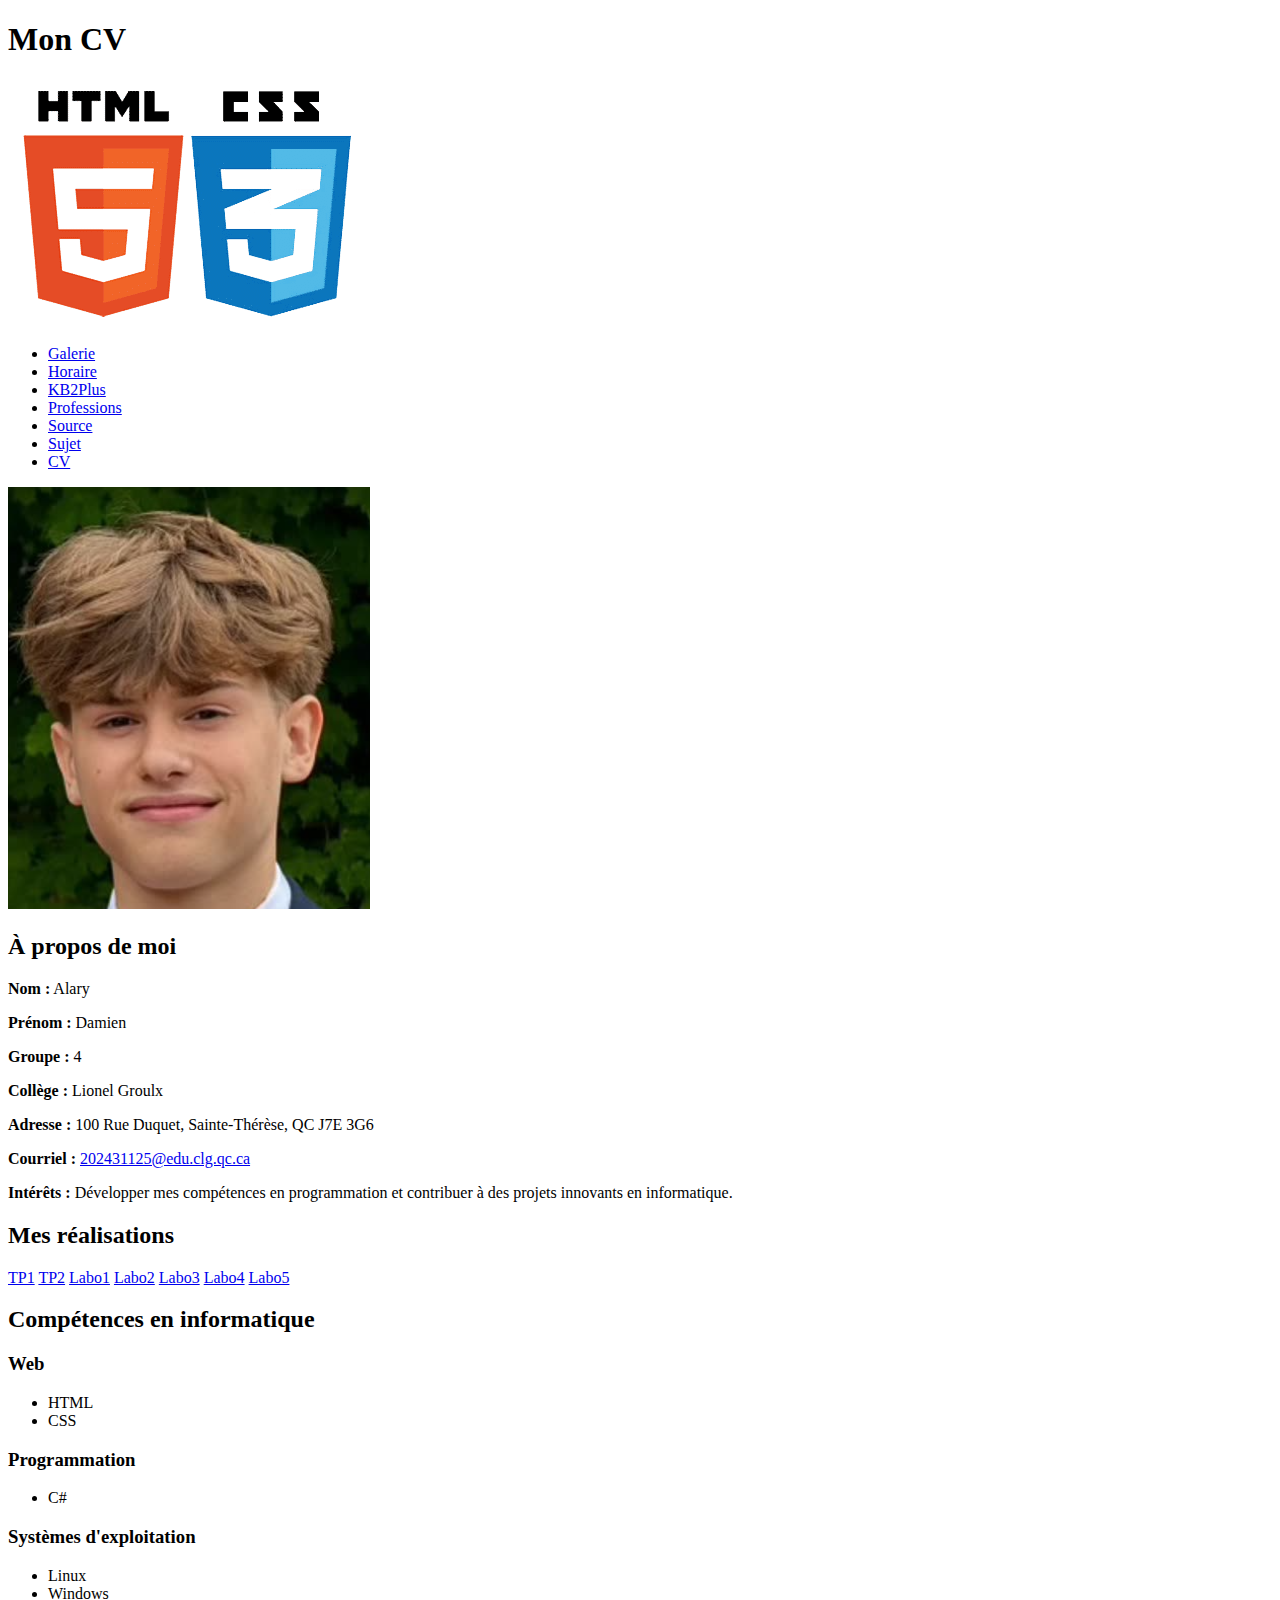
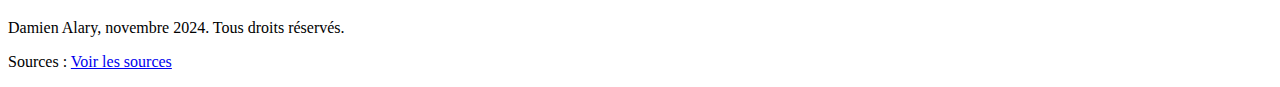
==== index.html @ 9e37aa26 "first commit" ====
<!DOCTYPE html>
<html lang="fr">
<head>
    <meta charset="UTF-8">
    <meta name="viewport" content="width=device-width, initial-scale=1.0">
    <meta name="description" content="Page personnelle présentant les compétences et réalisations d'un étudiant en informatique.">
    <title>À propos - Damien Alary</title>
    <link href="https://fonts.googleapis.com/css2?family=Roboto:wght@400;700&display=swap" rel="stylesheet">
    <link rel="stylesheet" href="/css/styles.css">
</head>
<body>
    
    <header class="header">
        <div class="container">
            <h1>Mon CV</h1>
            <img src="images/logo-html-et-css.png" alt="Logo" class="header-logo">
            <nav class="navbar">
                <ul class="grid-nav">
                    <li><a href="http://127.0.0.1:5500/galerie.html">Galerie</a></li>
                    <li><a href="http://127.0.0.1:5500/horaire.html">Horaire</a></li>
                    <li><a href="http://127.0.0.1:5500/kb2plus.html">KB2Plus</a></li>
                    <li><a href="http://127.0.0.1:5500/professions.html">Professions</a></li>
                    <li><a href="http://127.0.0.1:5500/sources.html">Source</a></li>
                    <li><a href="http://127.0.0.1:5500/sujet.html">Sujet</a></li>
                    <li><a href="http://127.0.0.1:5500/index.html">CV</a></li>
                </ul>
            </nav>
        </div>
    </header>

    <main class="container">
        <section class="about">
            <div class="about-grid">
                <img src="images/ImageDeMoi.png" alt="Photo de profil" class="profile-pic">
                <div>
                    <h2>À propos de moi</h2>
                    <p><strong>Nom :</strong> Alary</p>
                    <p><strong>Prénom :</strong> Damien</p>
                    <p><strong>Groupe :</strong> 4</p>
                    <p><strong>Collège :</strong> Lionel Groulx</p>
                    <p><strong>Adresse :</strong> 100 Rue Duquet, Sainte-Thérèse, QC J7E 3G6</p>
                    <p><strong>Courriel :</strong> <a href="mailto:202431125@edu.clg.qc.ca">202431125@edu.clg.qc.ca</a></p>
                    <p><strong>Intérêts :</strong> Développer mes compétences en programmation et contribuer à des projets innovants en informatique.</p>
                </div>
            </div>
        </section>

        <section class="links">
            <h2>Mes réalisations</h2>
            <div class="grid-links">
                <a href="https://damalary.github.io/TP1/">TP1</a>
                <a href="https://damalary.github.io/TP2/">TP2</a>
                <a href="labo1.html">Labo1</a>
                <a href="https://damalary.github.io/labo2/">Labo2</a>
                <a href="https://damalary.github.io/labo3/">Labo3</a>
                <a href="https://damalary.github.io/labo4/">Labo4</a>
                <a href="https://damalary.github.io/labo5/">Labo5</a>
            </div>
        </section>

        <section class="skills">
            <h2>Compétences en informatique</h2>
            <div class="grid-skills">
                <div>
                    <h3>Web</h3>
                    <ul>
                        <li>HTML</li>
                        <li>CSS</li>
                    </ul>
                </div>
                <div>
                    <h3>Programmation</h3>
                    <ul>
                        <li>C#</li>
                    </ul>
                </div>
                <div>
                    <h3>Systèmes d'exploitation</h3>
                    <ul>
                        <li>Linux</li>
                        <li>Windows</li>
                    </ul>
                </div>
            </div>
        </section>
    </main>

    <footer class="footer">
        <p>Damien Alary, novembre 2024. Tous droits réservés.</p>
        <p>Sources : <a href="sources.html">Voir les sources</a></p>
    </footer>
</body>
</html>
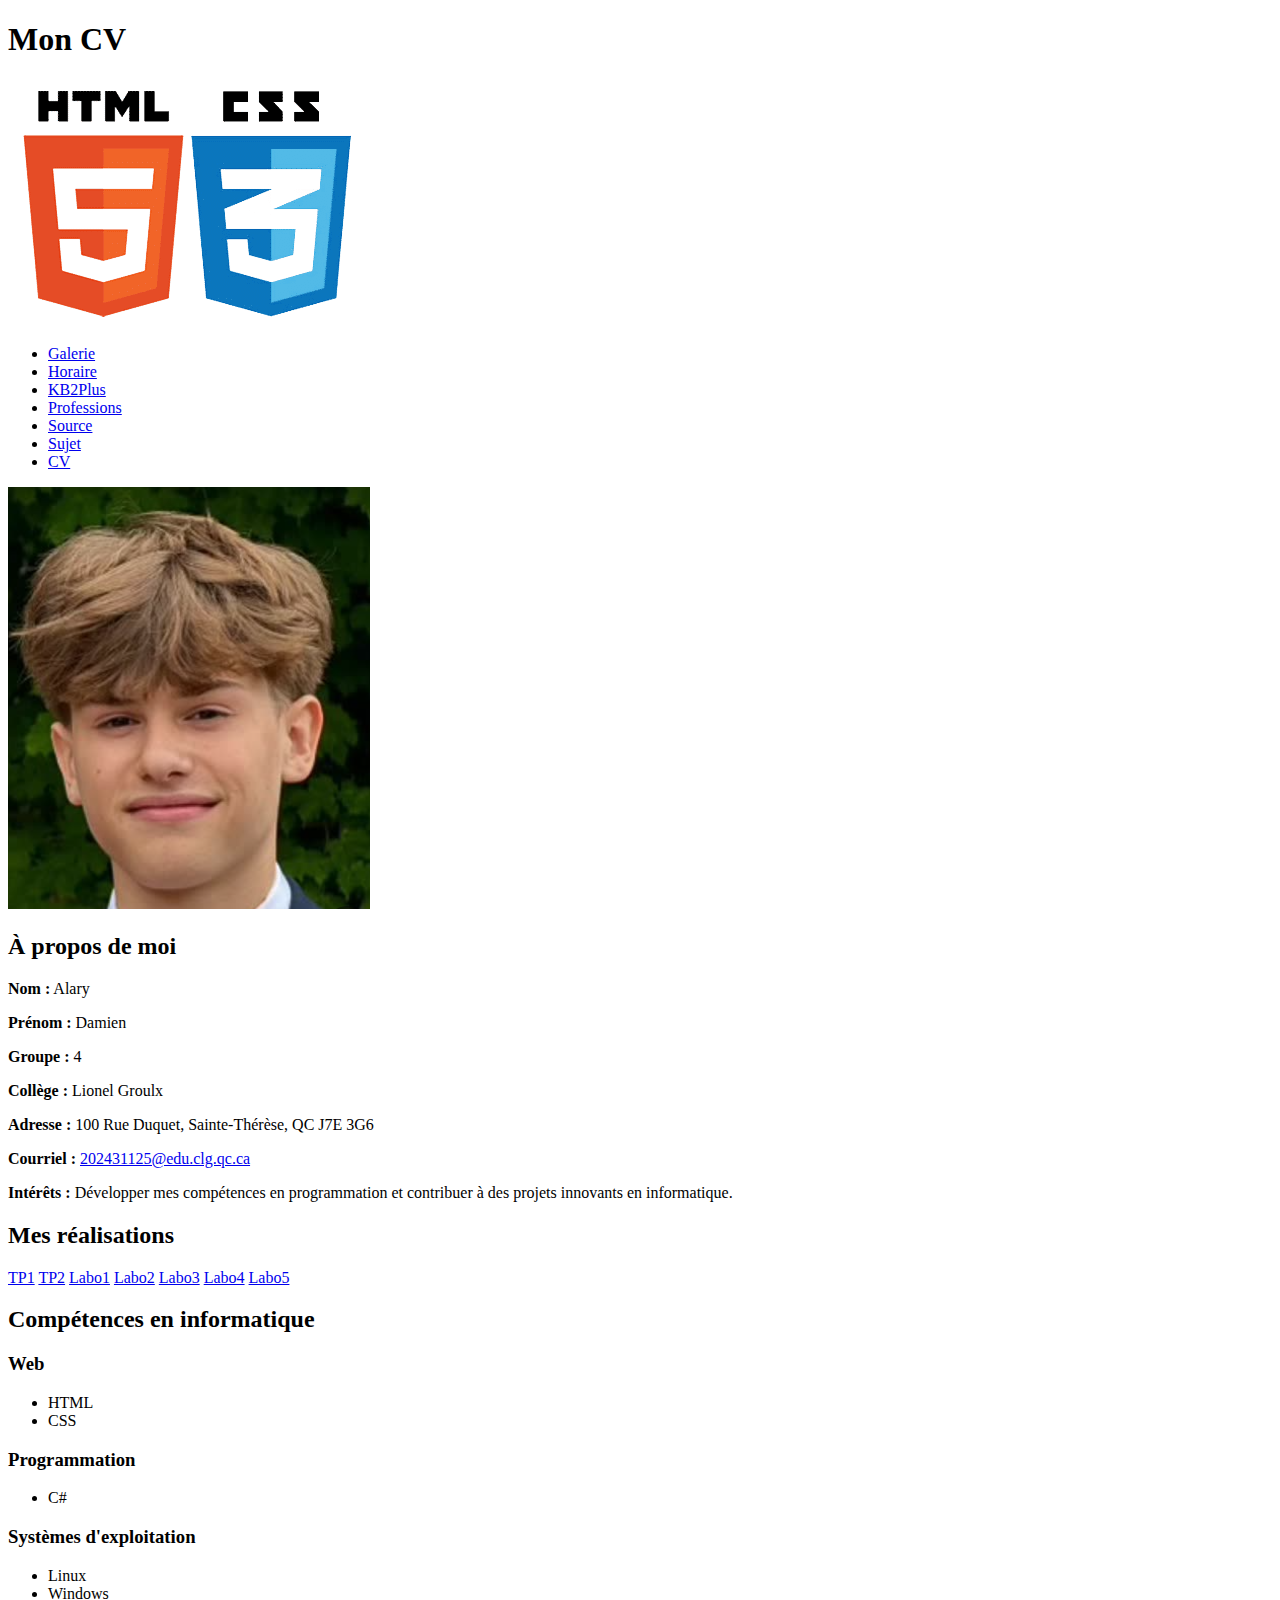
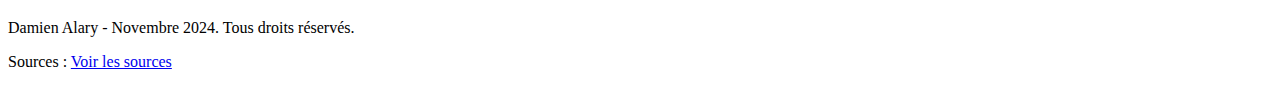
==== commit e387fd61: "DEBUG1" ====
--- a/index.html
+++ b/index.html
@@ -84,10 +84,9 @@
             </div>
         </section>
     </main>
-
     <footer class="footer">
-        <p>Damien Alary, novembre 2024. Tous droits réservés.</p>
-        <p>Sources : <a href="sources.html">Voir les sources</a></p>
+        <p>Damien Alary - Novembre 2024. Tous droits réservés.</p>
+        <p>Sources : <a href="http://127.0.0.1:5500/sources.html" class="source-link">Voir les sources</a></p>
     </footer>
 </body>
 </html>
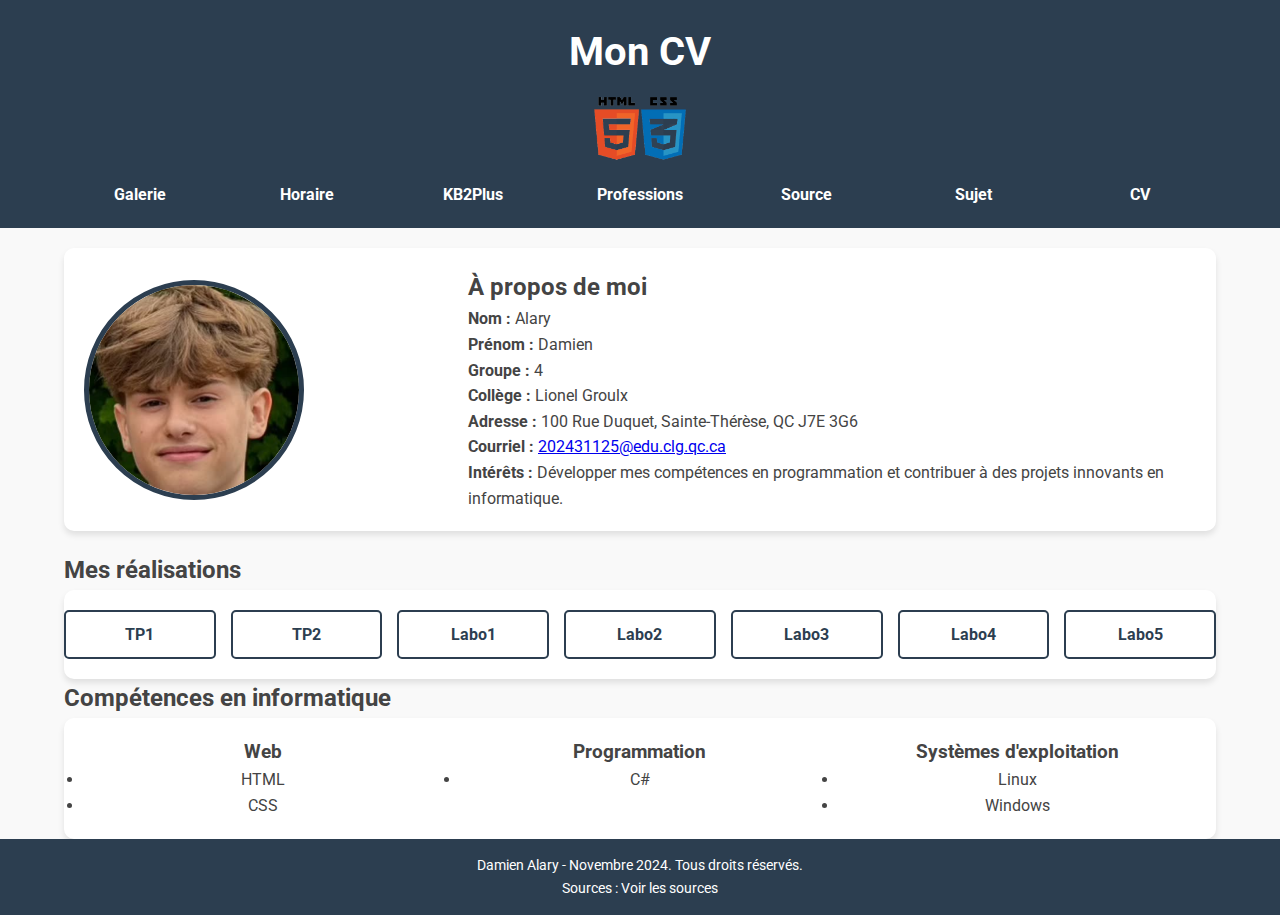
==== commit de1be834: "DEBUG5" ====
--- a/index.html
+++ b/index.html
@@ -6,7 +6,7 @@
     <meta name="description" content="Page personnelle présentant les compétences et réalisations d'un étudiant en informatique.">
     <title>À propos - Damien Alary</title>
     <link href="https://fonts.googleapis.com/css2?family=Roboto:wght@400;700&display=swap" rel="stylesheet">
-    <link rel="stylesheet" href="/css/styles.css">
+    <link rel="stylesheet" href="/CSS/styles.css">
 </head>
 <body>
     
@@ -50,7 +50,7 @@
             <div class="grid-links">
                 <a href="https://damalary.github.io/TP1/">TP1</a>
                 <a href="https://damalary.github.io/TP2/">TP2</a>
-                <a href="labo1.html">Labo1</a>
+                <a href="https://damalary.github.io/Monsite/">Labo1</a>
                 <a href="https://damalary.github.io/labo2/">Labo2</a>
                 <a href="https://damalary.github.io/labo3/">Labo3</a>
                 <a href="https://damalary.github.io/labo4/">Labo4</a>
--- a/CSS/styles.css
+++ b/CSS/styles.css
@@ -0,0 +1,182 @@
+/* Damien Alary */
+* {
+    margin: 0;
+    padding: 0;
+    box-sizing: border-box;
+}
+
+body {
+    font-family: 'Roboto', sans-serif;
+    background-color: #f9f9f9;
+    color: #444;
+    line-height: 1.6;
+}
+
+.container {
+    width: 90%;
+    max-width: 1200px;
+    margin: 0 auto;
+}
+
+.header {
+    background-color: #2c3e50;
+    color: #fff;
+    text-align: center;
+    padding: 20px 0;
+}
+
+.header h1 {
+    font-size: 2.5em;
+    margin-bottom: 10px;
+}
+
+.header-logo {
+    display: block;
+    margin: 10px auto 20px;
+    max-width: 100px;
+    height: auto;
+}
+
+.grid-nav {
+    display: grid;
+    grid-template-columns: repeat(auto-fit, minmax(120px, 1fr));
+    gap: 15px;
+    list-style: none;
+    padding: 0;
+}
+
+.grid-nav a {
+    text-decoration: none;
+    color: #fff;
+    font-weight: bold;
+    padding: 10px 15px;
+    border-radius: 5px;
+    background-color: transparent;
+    border: 2px solid transparent;
+    text-align: center;
+    transition: 0.3s;
+}
+
+.grid-nav a:hover {
+    background-color: #34495e;
+    border: 2px solid #fff;
+}
+
+.about-grid {
+    display: grid;
+    grid-template-columns: 1fr 2fr;
+    gap: 20px;
+    align-items: center;
+    background: #fff;
+    border-radius: 10px;
+    padding: 20px;
+    margin: 20px 0;
+    box-shadow: 0 4px 6px rgba(0, 0, 0, 0.1);
+}
+
+.profile-pic {
+    border-radius: 50%;
+    width: 220px;
+    height: 220px;
+    object-fit: cover;
+    border: 5px solid #2c3e50;
+}
+
+.grid-links {
+    display: grid;
+    grid-template-columns: repeat(auto-fit, minmax(150px, 1fr));
+    gap: 15px;
+    padding: 20px 0;
+    background: #fff;
+    border-radius: 10px;
+    box-shadow: 0 4px 6px rgba(0, 0, 0, 0.1);
+}
+
+.grid-links a {
+    color: #2c3e50;
+    text-decoration: none;
+    font-weight: bold;
+    padding: 10px 15px;
+    border: 2px solid #2c3e50;
+    border-radius: 5px;
+    text-align: center;
+    transition: 0.3s;
+}
+
+.grid-links a:hover {
+    background: #2c3e50;
+    color: #fff;
+}
+
+.grid-skills {
+    display: grid;
+    grid-template-columns: repeat(auto-fit, minmax(200px, 1fr));
+    gap: 20px;
+    text-align: center;
+    background: #fff;
+    padding: 20px;
+    border-radius: 10px;
+    box-shadow: 0 4px 6px rgba(0, 0, 0, 0.1);
+}
+
+footer {
+    width: 100%;
+    background-color: #2c3e50;
+    color: white;
+    text-align: center;
+    padding: 15px 0;
+    font-size: 0.9em;
+}
+
+footer a {
+    text-decoration: none;
+}
+
+.source-link {
+    color: white; 
+    text-decoration: none; 
+    transition: color 0.3s ease;
+}
+
+.source-link:hover {
+    color: blue; 
+    text-decoration: underline; 
+}
+
+@media (max-width: 768px) {
+    .about-grid {
+        grid-template-columns: 1fr; 
+        text-align: center;
+    }
+
+    .profile-pic {
+        margin: 0 auto;
+    }
+
+    .grid-links {
+        grid-template-columns: 1fr; 
+    }
+
+    .grid-skills {
+        grid-template-columns: 1fr;
+    }
+
+    .grid-nav {
+        grid-template-columns: 1fr;
+    }
+}
+
+@media (max-width: 480px) {
+    .header h1 {
+        font-size: 1.5em; 
+    }
+
+    .grid-links a, .grid-nav a {
+        padding: 8px 10px;
+        font-size: 0.9em;  
+    }
+
+    .about-grid {
+        padding: 15px;
+    }
+}
